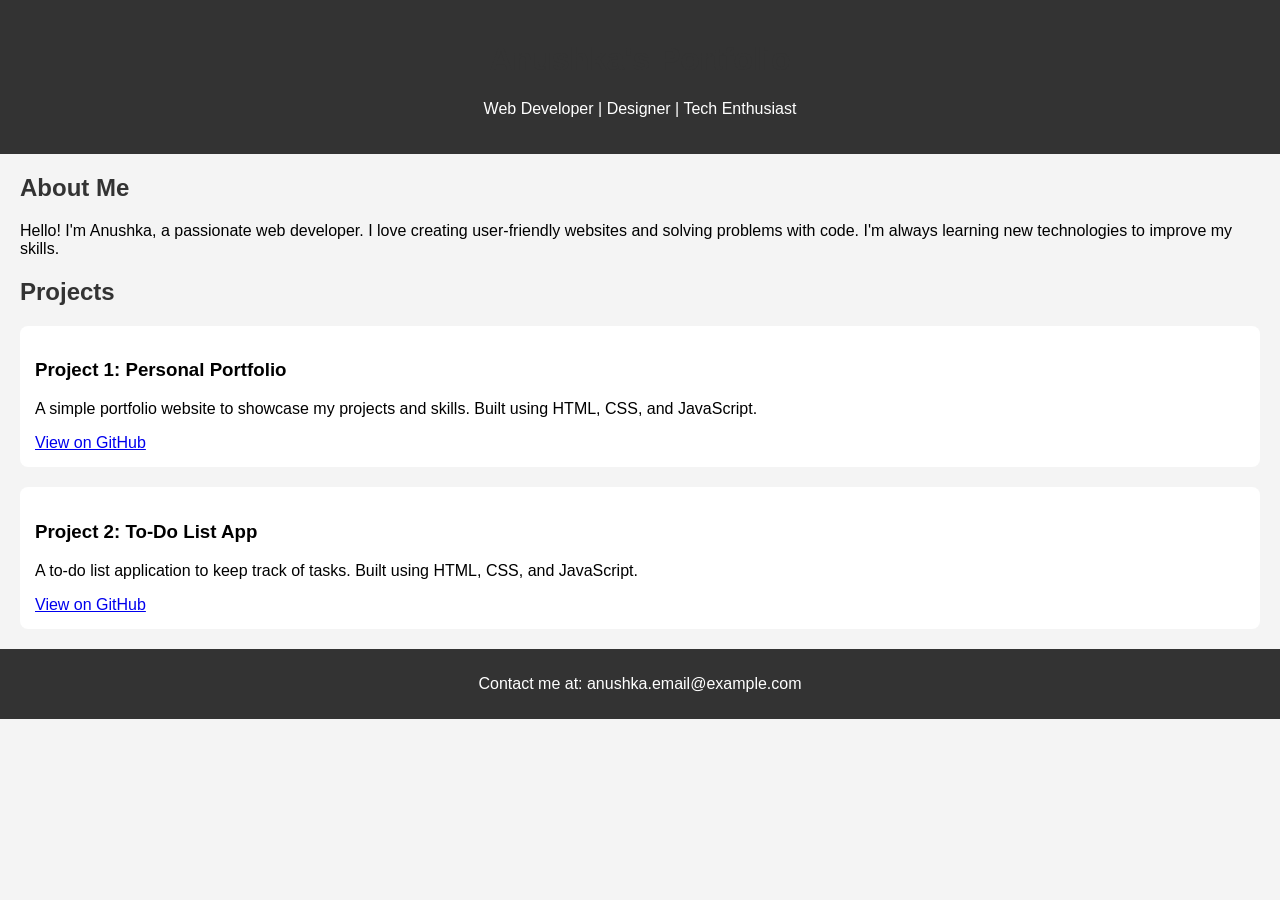
==== index.html @ 75b34a63 "Add files via upload" ====
<!DOCTYPE html>
<html lang="en">
<head>
  <meta charset="UTF-8">
  <meta name="viewport" content="width=device-width, initial-scale=1.0">
  <title>Anushka's Portfolio</title>
  <style>
    body {
      font-family: Arial, sans-serif;
      background-color: #f4f4f4;
      margin: 0;
      padding: 0;
    }
    header {
      background-color: #333;
      color: white;
      padding: 20px;
      text-align: center;
    }
    section {
      margin: 20px;
    }
    h1, h2 {
      color: #333;
    }
    .project {
      background-color: #fff;
      padding: 15px;
      border-radius: 8px;
      margin-bottom: 20px;
    }
    footer {
      background-color: #333;
      color: white;
      padding: 10px;
      text-align: center;
    }
  </style>
</head>
<body>
  <header>
    <h1>Anushka's Portfolio</h1>
    <p>Web Developer | Designer | Tech Enthusiast</p>
  </header>

  <section>
    <h2>About Me</h2>
    <p>Hello! I'm Anushka, a passionate web developer. I love creating user-friendly websites and solving problems with code. I'm always learning new technologies to improve my skills.</p>
  </section>

  <section>
    <h2>Projects</h2>
    <div class="project">
      <h3>Project 1: Personal Portfolio</h3>
      <p>A simple portfolio website to showcase my projects and skills. Built using HTML, CSS, and JavaScript.</p>
      <a href="https://github.com/anushka-dev/portfolio" target="_blank">View on GitHub</a>
    </div>
    <div class="project">
      <h3>Project 2: To-Do List App</h3>
      <p>A to-do list application to keep track of tasks. Built using HTML, CSS, and JavaScript.</p>
      <a href="https://github.com/anushka-dev/todo-list" target="_blank">View on GitHub</a>
    </div>
  </section>

  <footer>
    <p>Contact me at: anushka.email@example.com</p>
  </footer>
</body>
</html>
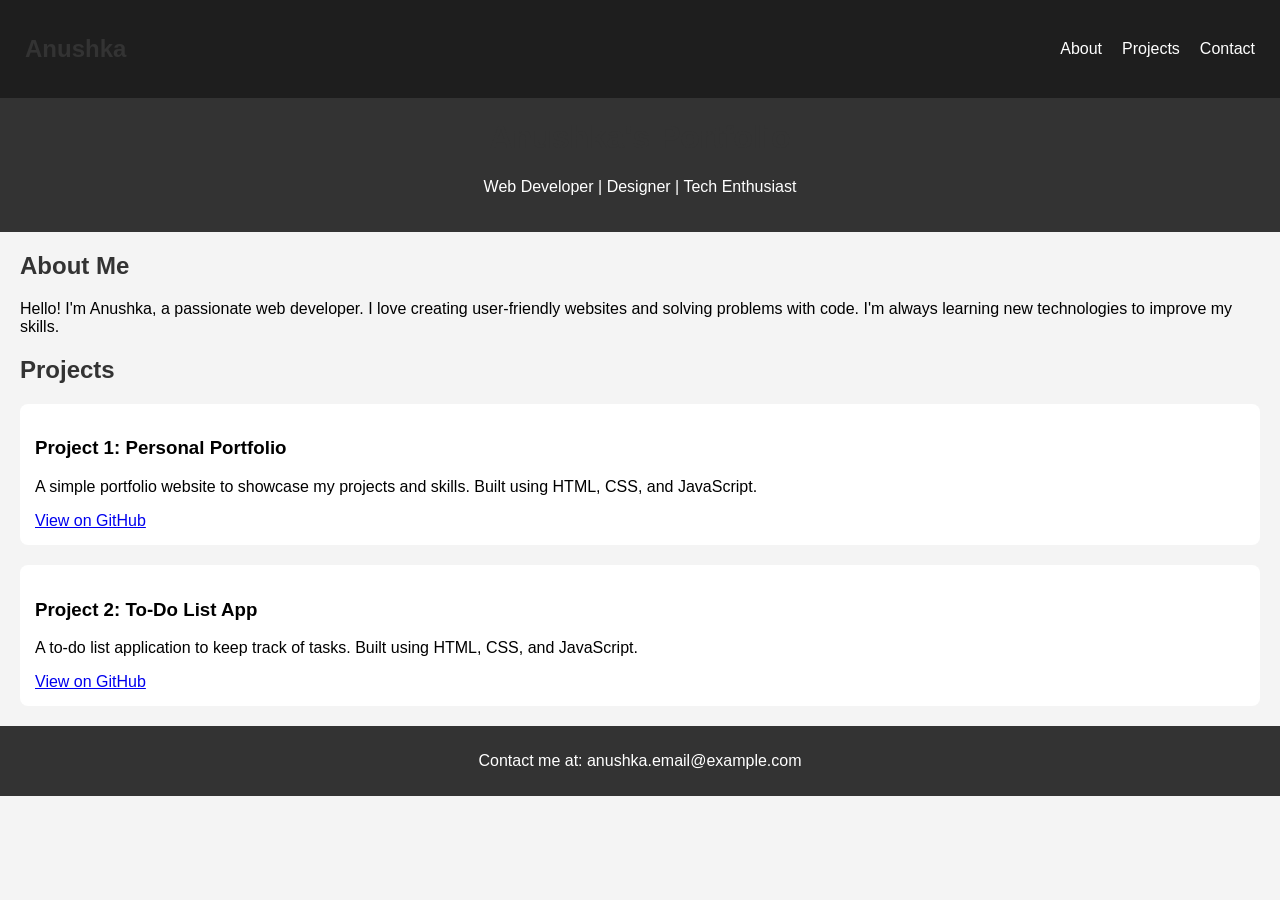
==== commit 4c5f0792: "Update index.html" ====
--- a/index.html
+++ b/index.html
@@ -1,8 +1,8 @@
 <!DOCTYPE html>
 <html lang="en">
 <head>
-  <meta charset="UTF-8">
-  <meta name="viewport" content="width=device-width, initial-scale=1.0">
+  <meta charset="UTF-8" />
+  <meta name="viewport" content="width=device-width, initial-scale=1.0"/>
   <title>Anushka's Portfolio</title>
   <style>
     body {
@@ -11,24 +11,61 @@
       margin: 0;
       padding: 0;
     }
+
+    .navbar {
+      display: flex;
+      justify-content: space-between;
+      align-items: center;
+      background-color: #1e1e1e;
+      padding: 15px 25px;
+      color: white;
+    }
+
+    .logo {
+      font-size: 1.5em;
+      font-weight: bold;
+    }
+
+    .nav-links {
+      list-style: none;
+      display: flex;
+      gap: 20px;
+      margin: 0;
+      padding: 0;
+    }
+
+    .nav-links a {
+      color: white;
+      text-decoration: none;
+      font-weight: 500;
+    }
+
+    .nav-links a:hover {
+      color: #f39c12;
+    }
+
     header {
       background-color: #333;
       color: white;
-      padding: 20px;
+      padding-bottom: 20px;
       text-align: center;
     }
+
     section {
       margin: 20px;
     }
+
     h1, h2 {
       color: #333;
     }
+
     .project {
       background-color: #fff;
       padding: 15px;
       border-radius: 8px;
       margin-bottom: 20px;
     }
+
     footer {
       background-color: #333;
       color: white;
@@ -38,32 +75,42 @@
   </style>
 </head>
 <body>
+
   <header>
+    <nav class="navbar">
+      <h1 class="logo">Anushka</h1>
+      <ul class="nav-links">
+        <li><a href="#about">About</a></li>
+        <li><a href="#projects">Projects</a></li>
+        <li><a href="#contact">Contact</a></li>
+      </ul>
+    </nav>
     <h1>Anushka's Portfolio</h1>
     <p>Web Developer | Designer | Tech Enthusiast</p>
   </header>
 
-  <section>
+  <section id="about">
     <h2>About Me</h2>
     <p>Hello! I'm Anushka, a passionate web developer. I love creating user-friendly websites and solving problems with code. I'm always learning new technologies to improve my skills.</p>
   </section>
 
-  <section>
+  <section id="projects">
     <h2>Projects</h2>
     <div class="project">
       <h3>Project 1: Personal Portfolio</h3>
       <p>A simple portfolio website to showcase my projects and skills. Built using HTML, CSS, and JavaScript.</p>
-      <a href="https://github.com/anushka-dev/portfolio" target="_blank">View on GitHub</a>
+      <a href="https://github.com/anushkajha18/portfolio" target="_blank">View on GitHub</a>
     </div>
     <div class="project">
       <h3>Project 2: To-Do List App</h3>
       <p>A to-do list application to keep track of tasks. Built using HTML, CSS, and JavaScript.</p>
-      <a href="https://github.com/anushka-dev/todo-list" target="_blank">View on GitHub</a>
+      <a href="https://github.com/anushkajha18/todo-list" target="_blank">View on GitHub</a>
     </div>
   </section>
 
-  <footer>
+  <footer id="contact">
     <p>Contact me at: anushka.email@example.com</p>
   </footer>
+
 </body>
 </html>
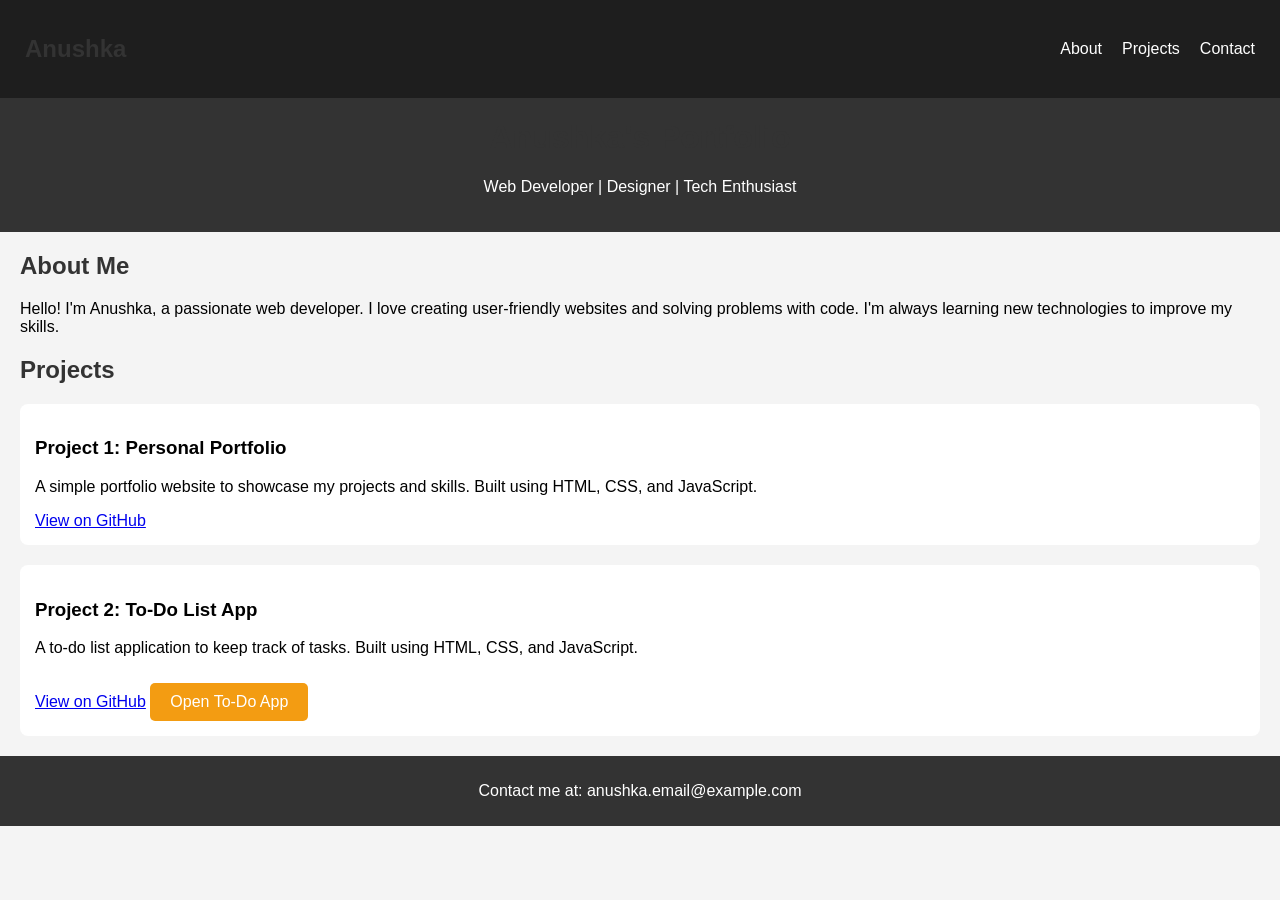
==== commit 920121fb: "Update index.html" ====
--- a/index.html
+++ b/index.html
@@ -105,6 +105,11 @@
       <h3>Project 2: To-Do List App</h3>
       <p>A to-do list application to keep track of tasks. Built using HTML, CSS, and JavaScript.</p>
       <a href="https://github.com/anushkajha18/todo-list" target="_blank">View on GitHub</a>
+<a href="todo.html" style="text-decoration: none;">
+  <button style="padding: 10px 20px; font-size: 16px; background-color: #f39c12; color: white; border: none; border-radius: 5px; cursor: pointer; margin-top: 10px;">
+    Open To-Do App
+  </button>
+</a>
     </div>
   </section>
 
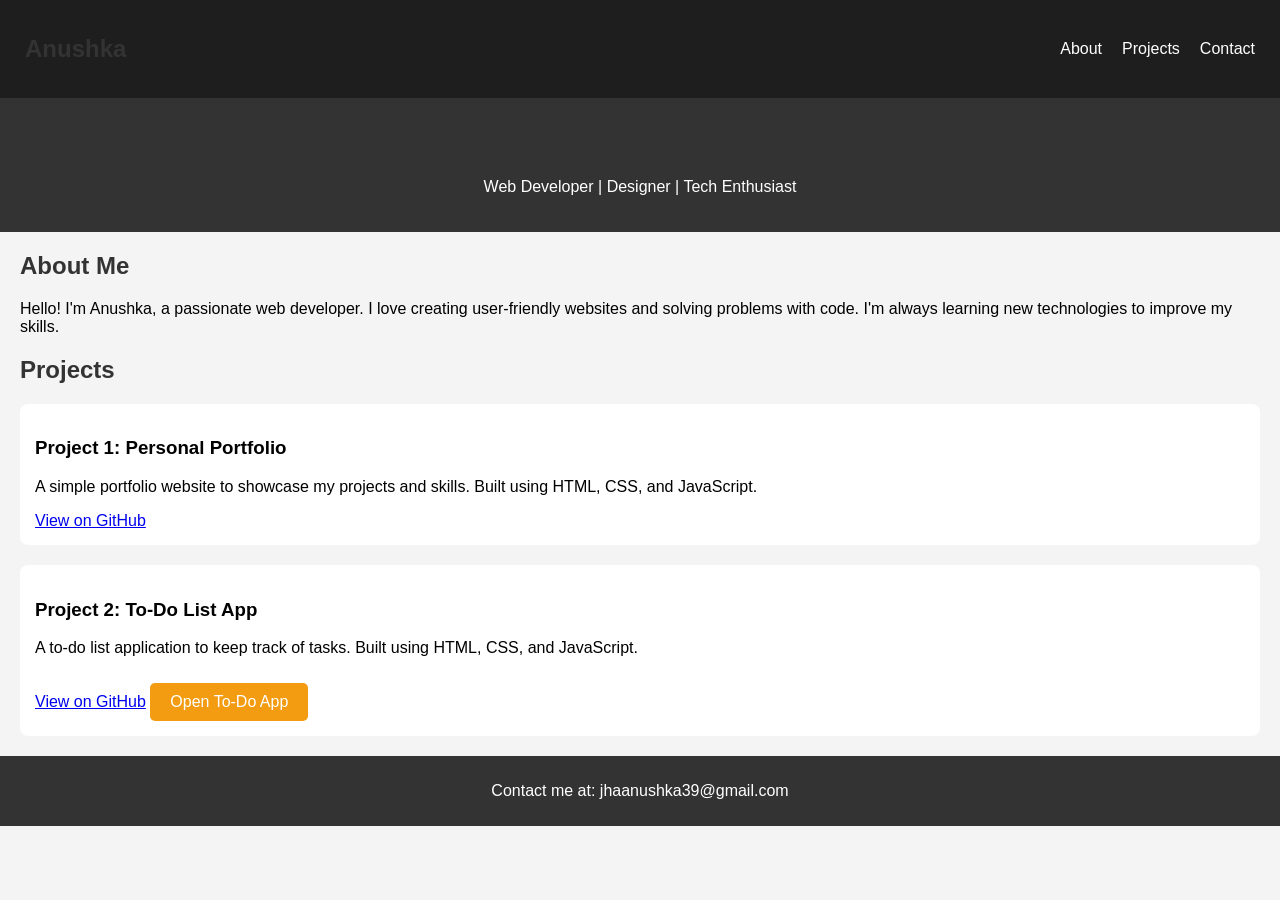
==== commit ff3626ed: "Update index.html" ====
--- a/index.html
+++ b/index.html
@@ -114,7 +114,7 @@
   </section>
 
   <footer id="contact">
-    <p>Contact me at: anushka.email@example.com</p>
+    <p>Contact me at: jhaanushka39@gmail.com</p>
   </footer>
 
 </body>
